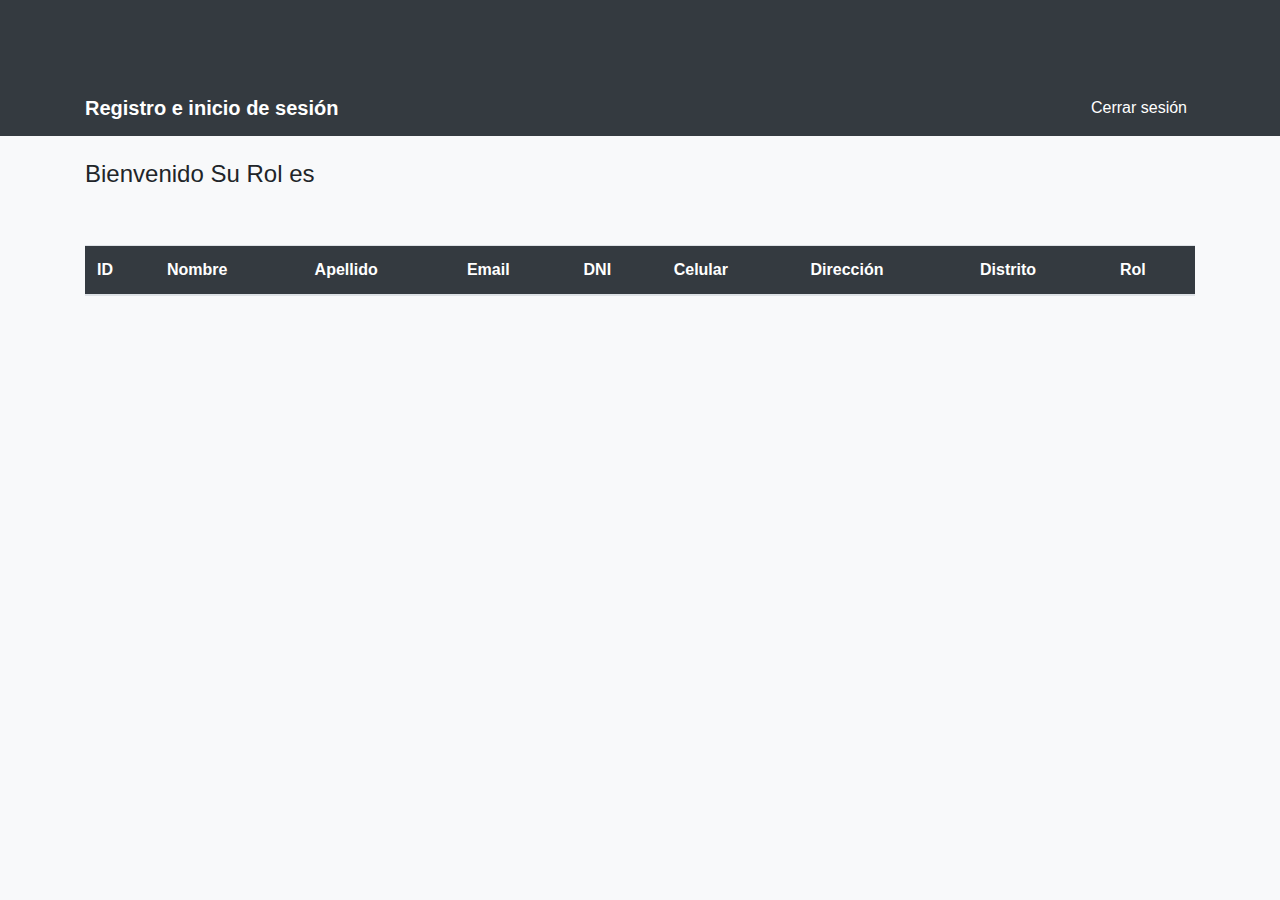
==== src/main/resources/templates/index.html @ 09f63f73 "Agrego de model y repositorios" ====
<!DOCTYPE html>
<html xmlns:th="http://www.thymeleaf.org"
    xmlns:sec="http://www.thymeleaf.org/thymeleaf-extras-springsecurity3">
<head>
    <meta charset="utf-8">
    <title>Inicio</title>
    <!-- Latest compiled and minified CSS -->
    <link rel="stylesheet"
        href="https://maxcdn.bootstrapcdn.com/bootstrap/4.5.2/css/bootstrap.min.css">
    <!-- Font Awesome -->
    <link rel="stylesheet" href="https://cdnjs.cloudflare.com/ajax/libs/font-awesome/5.15.4/css/all.min.css">
    <style>
        body {
            background-color: #f8f9fa;
        }

        .navbar {
            background-color: #343a40 !important;
        }

        .navbar-brand {
            color: #ffffff !important;
            font-weight: bold;
        }

        .navbar-nav .nav-link {
            color: #ffffff !important;
        }

        .navbar-nav .nav-link:hover {
            color: #adb5bd !important;
        }

        .table thead {
            background-color: #343a40;
            color: #ffffff;
        }

        .table th,
        .table td {
            border-color: #dee2e6;
            vertical-align: middle;
        }

        .table-striped tbody tr:nth-of-type(odd) {
            background-color: #f8f9fa;
        }

        .table-striped tbody tr:nth-of-type(even) {
            background-color: #e9ecef;
        }

        .table-striped tbody tr:hover {
            background-color: #d1d8e0;
        }

        .container {
            margin-top: 80px;
        }

        .footer {
            background-color: #343a40;
            color: #ffffff;
            padding: 20px 0;
            position: fixed;
            bottom: 0;
            width: 100%;
        }
    </style>
</head>
<body>
    <nav class="navbar navbar-expand-lg navbar-dark fixed-top">
        <div class="container">
            <a class="navbar-brand" href="#" th:href="@{/}">Registro e inicio de sesión</a>
            <button class="navbar-toggler" type="button" data-toggle="collapse" data-target="#navbar"
                aria-controls="navbar" aria-expanded="false" aria-label="Toggle navigation">
                <span class="navbar-toggler-icon"></span>
            </button>
            <div class="collapse navbar-collapse" id="navbar">
                <ul class="navbar-nav ml-auto">
                    <li class="nav-item" sec:authorize="isAuthenticated()">
                        <a class="nav-link" th:href="@{/logout}">Cerrar sesión</a>
                    </li>
                </ul>
            </div>
        </div>
    </nav>

    <div class="container">
        <h1>//</h1>
        <br>
        <h4>
            Bienvenido <span sec:authentication="principal.username"></span>
            Su Rol es <span th:text="${rol}"></span>
        </h4>
        <br> <br>
        <div class="table-responsive">
            <table class="table table-striped">
                <thead>
                    <tr>
                        <th>ID</th>
                        <th>Nombre</th>
                        <th>Apellido</th>
                        <th>Email</th>
                        <th>DNI</th>
                        <th>Celular</th>
                        <th>Dirección</th>
                        <th>Distrito</th>
                        <th>Rol</th>
                    </tr>
                </thead>
                <tbody>
                    <tr th:each="usuario : ${usuarios}">
                        <td th:text="${usuario.id}"></td>
                        <td th:text="${usuario.nombre}"></td>
                        <td th:text="${usuario.apellido}"></td>
                        <td th:text="${usuario.email}"></td>
                        <td th:text="${usuario.dni}"></td>
                        <td th:text="${usuario.celular}"></td>
                        <td th:text="${usuario.ubigeo.distrito}"></td>
                        <td th:text="${usuario.ubigeo.ubicacion}"></td>
                        <td th:text="${usuario.rol.nombre}"></td>
                    </tr>
                </tbody>
            </table>
        </div>
    </div>

</body>
</html>
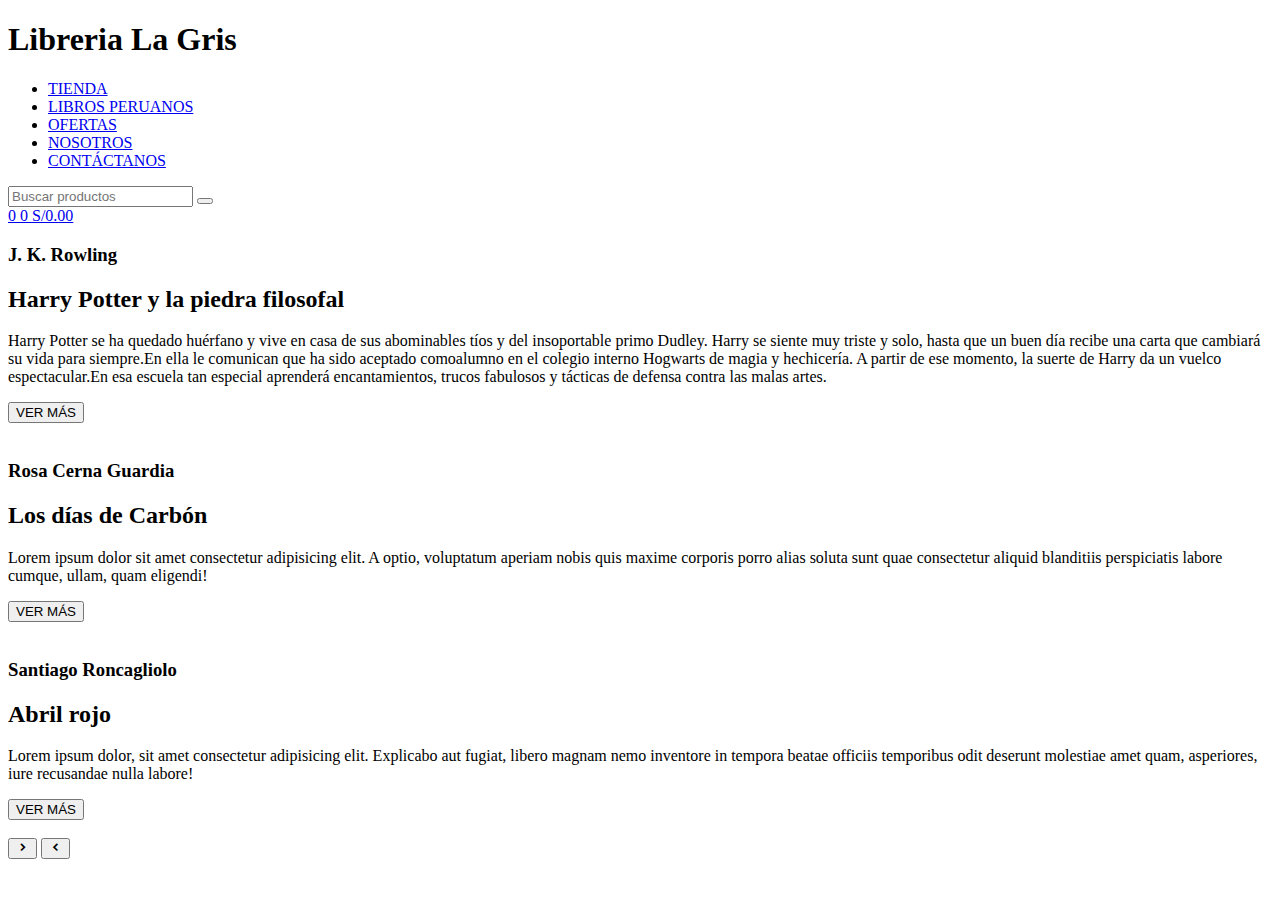
==== commit affa9956: "todos los crud de admin" ====
--- a/src/main/resources/templates/index.html
+++ b/src/main/resources/templates/index.html
@@ -1,130 +1,138 @@
 <!DOCTYPE html>
-<html xmlns:th="http://www.thymeleaf.org"
-    xmlns:sec="http://www.thymeleaf.org/thymeleaf-extras-springsecurity3">
-<head>
-    <meta charset="utf-8">
-    <title>Inicio</title>
-    <!-- Latest compiled and minified CSS -->
-    <link rel="stylesheet"
-        href="https://maxcdn.bootstrapcdn.com/bootstrap/4.5.2/css/bootstrap.min.css">
-    <!-- Font Awesome -->
-    <link rel="stylesheet" href="https://cdnjs.cloudflare.com/ajax/libs/font-awesome/5.15.4/css/all.min.css">
-    <style>
-        body {
-            background-color: #f8f9fa;
-        }
+<html lang="en">
+	<head>
+		<meta charset="UTF-8" />
+		<meta name="viewport" content="width=device-width, initial-scale=1.0"/>
+		<link href='https://unpkg.com/boxicons@2.0.7/css/boxicons.min.css' rel='stylesheet'>
+		<link href="/css/styles.css" rel="stylesheet"/>
+	</head>
+	<body>
+		<header>
+			<div class="logo">
+			   <h1>Libreria La Gris</h1>
+		   	</div>
+			<nav>
+			   <ul>
+			     <li><a href="#">TIENDA</a></li>
+			     <li><a href="#">LIBROS PERUANOS</a></li>
+			     <li><a href="#">OFERTAS</a></li>
+			     <li><a href="#">NOSOTROS</a></li>
+			     <li><a href="#">CONTÁCTANOS</a></li>
+			   </ul>
+			</nav>
+			<div class="search-bar">
+			   <input type="text" placeholder="Buscar productos">
+			   <button type="submit">
+			     <i class="fas fa-search"></i>
+			   </button>
+			</div>
+			<div class="user-actions">
+			   <a href="#" class="user-icon"><i class="far fa-user"></i></a>
+			   <a href="#" class="wishlist-icon">
+			     <i class="far fa-heart"></i>
+			     <span class="badge">0</span>
+			   </a>
+			   <a href="#" class="cart-icon">
+			     <i class="fas fa-shopping-cart"></i>
+			     <span class="badge">0</span>
+			     <span class="price">S/0.00</span>
+			   </a>
+			</div>
+		</header>
+		
+		<!--Slider-->
+		<div class="hero">
+		        <div class="slider">
+		            <div class="container">
+		                <!-- slide item -->
+		                <div class="slide active">
+		                    <div class="info">
+		                        <div class="info-content">
+		                            <h3 class="top-down">
+										J. K. Rowling
+		                            </h3>
+		                            <h2 class="top-down trans-delay-0-2">
+		                                Harry Potter y la piedra filosofal
+		                            </h2>
+		                            <p class="top-down trans-delay-0-4">
+										Harry Potter se ha quedado huérfano y vive en casa de sus abominables tíos y del insoportable primo Dudley. Harry se siente muy triste y solo, hasta que un buen día recibe una carta que cambiará su vida para siempre.En ella le comunican que ha sido aceptado comoalumno en el colegio interno Hogwarts de magia y hechicería. A partir de ese momento, la suerte de Harry da un vuelco espectacular.En esa escuela tan especial aprenderá encantamientos, trucos fabulosos y tácticas de defensa contra las malas artes.
+		                            </p>
+		                            <div class="top-down trans-delay-0-6">
+		                                <button class="btn-flat btn-hover">
+		                                    <span>VER MÁS</span>
+		                                </button>
+		                            </div>
+		                        </div>
+		                    </div>
+		                    <div class="img top-down">
+		                        <img src="/img/harry-potter-1.jpg" alt="">
+		                    </div>
+		                </div>
+		                <!-- end slide item -->
+		                <!-- slide item -->
+		                <div class="slide">
+		                    <div class="info">
+		                        <div class="info-content">
+		                            <h3 class="top-down">
+		                                Rosa Cerna Guardia
+		                            </h3>
+		                            <h2 class="top-down trans-delay-0-2">
+		                                Los días de Carbón
+		                            </h2>
+		                            <p class="top-down trans-delay-0-4">
+		                                Lorem ipsum dolor sit amet consectetur adipisicing elit. A optio, voluptatum aperiam nobis quis maxime corporis porro alias soluta sunt quae consectetur aliquid blanditiis perspiciatis labore cumque, ullam, quam eligendi!
+		                            </p>
+		                            <div class="top-down trans-delay-0-6">
+		                                <button class="btn-flat btn-hover">
+		                                    <span>VER MÁS</span>
+		                                </button>
+		                            </div>
+		                        </div>
+		                    </div>
+		                    <div class="img right-left">
+		                        <img src="/img/los-dias-de-carbon.jpg" alt="">
+		                    </div>
+		                </div>
+		                <!-- end slide item -->
+		                <!-- slide item -->
+		                <div class="slide">
+		                    <div class="info">
+		                        <div class="info-content">
+		                            <h3 class="top-down">
+		                                Santiago Roncagliolo
+		                            </h3>
+		                            <h2 class="top-down trans-delay-0-2">
+		                                Abril rojo
+		                            </h2>
+		                            <p class="top-down trans-delay-0-4">
+		                                Lorem ipsum dolor, sit amet consectetur adipisicing elit. Explicabo aut fugiat, libero magnam nemo inventore in tempora beatae officiis temporibus odit deserunt molestiae amet quam, asperiores, iure recusandae nulla labore!
+		                            </p>
+		                            <div class="top-down trans-delay-0-6">
+		                                <button class="btn-flat btn-hover">
+		                                    <span>VER MÁS</span>
+		                                </button>
+		                            </div>
+		                        </div>
+		                    </div>
+		                    <div class="img left-right">
+		                        <img src="/img/abril-rojo.jpg" alt="">
+		                    </div>
+		                </div>
+		                <!-- end slide item -->
+		            </div>
+		            <!-- slider controller -->
+		            <button class="slide-controll slide-next">
+						<i class='bx bxs-chevron-right'></i>
+		            </button>
+		            <button class="slide-controll slide-prev">
+						<i class='bx bxs-chevron-left'></i>
+		            </button>
+		            <!-- end slider controller -->
+		        </div>
+		    </div>
+		
+		<!--end Slider-->
 
-        .navbar {
-            background-color: #343a40 !important;
-        }
-
-        .navbar-brand {
-            color: #ffffff !important;
-            font-weight: bold;
-        }
-
-        .navbar-nav .nav-link {
-            color: #ffffff !important;
-        }
-
-        .navbar-nav .nav-link:hover {
-            color: #adb5bd !important;
-        }
-
-        .table thead {
-            background-color: #343a40;
-            color: #ffffff;
-        }
-
-        .table th,
-        .table td {
-            border-color: #dee2e6;
-            vertical-align: middle;
-        }
-
-        .table-striped tbody tr:nth-of-type(odd) {
-            background-color: #f8f9fa;
-        }
-
-        .table-striped tbody tr:nth-of-type(even) {
-            background-color: #e9ecef;
-        }
-
-        .table-striped tbody tr:hover {
-            background-color: #d1d8e0;
-        }
-
-        .container {
-            margin-top: 80px;
-        }
-
-        .footer {
-            background-color: #343a40;
-            color: #ffffff;
-            padding: 20px 0;
-            position: fixed;
-            bottom: 0;
-            width: 100%;
-        }
-    </style>
-</head>
-<body>
-    <nav class="navbar navbar-expand-lg navbar-dark fixed-top">
-        <div class="container">
-            <a class="navbar-brand" href="#" th:href="@{/}">Registro e inicio de sesión</a>
-            <button class="navbar-toggler" type="button" data-toggle="collapse" data-target="#navbar"
-                aria-controls="navbar" aria-expanded="false" aria-label="Toggle navigation">
-                <span class="navbar-toggler-icon"></span>
-            </button>
-            <div class="collapse navbar-collapse" id="navbar">
-                <ul class="navbar-nav ml-auto">
-                    <li class="nav-item" sec:authorize="isAuthenticated()">
-                        <a class="nav-link" th:href="@{/logout}">Cerrar sesión</a>
-                    </li>
-                </ul>
-            </div>
-        </div>
-    </nav>
-
-    <div class="container">
-        <h1>//</h1>
-        <br>
-        <h4>
-            Bienvenido <span sec:authentication="principal.username"></span>
-            Su Rol es <span th:text="${rol}"></span>
-        </h4>
-        <br> <br>
-        <div class="table-responsive">
-            <table class="table table-striped">
-                <thead>
-                    <tr>
-                        <th>ID</th>
-                        <th>Nombre</th>
-                        <th>Apellido</th>
-                        <th>Email</th>
-                        <th>DNI</th>
-                        <th>Celular</th>
-                        <th>Dirección</th>
-                        <th>Distrito</th>
-                        <th>Rol</th>
-                    </tr>
-                </thead>
-                <tbody>
-                    <tr th:each="usuario : ${usuarios}">
-                        <td th:text="${usuario.id}"></td>
-                        <td th:text="${usuario.nombre}"></td>
-                        <td th:text="${usuario.apellido}"></td>
-                        <td th:text="${usuario.email}"></td>
-                        <td th:text="${usuario.dni}"></td>
-                        <td th:text="${usuario.celular}"></td>
-                        <td th:text="${usuario.ubigeo.distrito}"></td>
-                        <td th:text="${usuario.ubigeo.ubicacion}"></td>
-                        <td th:text="${usuario.rol.nombre}"></td>
-                    </tr>
-                </tbody>
-            </table>
-        </div>
-    </div>
-
-</body>
-</html>
+		<script src="/js/index.js"></script>
+	</body>
+</html>